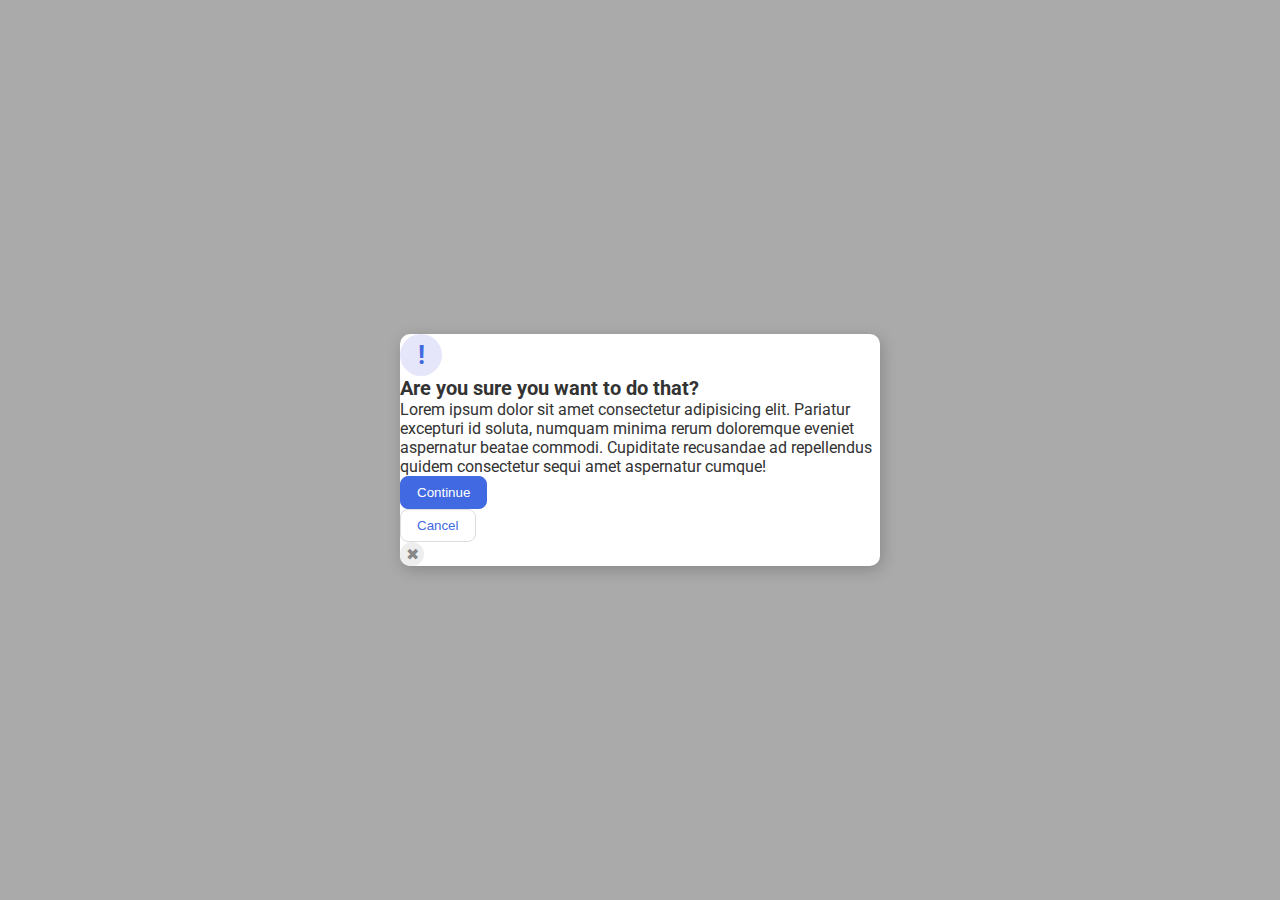
==== flex/05-flex-modal/index.html @ 137aca8d "Group center into flexbox" ====
<!DOCTYPE html>
<html lang="en">
  <head>
    <meta charset="UTF-8">
    <meta http-equiv="X-UA-Compatible" content="IE=edge">
    <meta name="viewport" content="width=device-width, initial-scale=1.0">
    <link rel="stylesheet" href="style.css">
    <title>Modal</title>
  </head>
  <body>
    <div class="modal">
      <div class="icon">!</div>
      <div class="content">
        <div class="header">Are you sure you want to do that?</div>
        <div class="text">Lorem ipsum dolor sit amet consectetur adipisicing elit. Pariatur excepturi id soluta, numquam minima rerum doloremque eveniet aspernatur beatae commodi. Cupiditate recusandae ad repellendus quidem consectetur sequi amet aspernatur cumque!</div>
        <button class="continue">Continue</button>
        <button class="cancel">Cancel</button>
      </div>
      <div class="close-button">✖</div>
    </div>
  </body>
</html>
---- flex/05-flex-modal/style.css ----
@import url('https://fonts.googleapis.com/css2?family=Roboto:wght@400;700&display=swap');

html, body {
  height: 100%;
}

body {
  font-family: Roboto, sans-serif;
  margin: 0;
  background: #aaa;
  color: #333;
  /* I'll give you this one for free lol */
  display: flex;
  align-items: center;
  justify-content: center;
}

.modal {
  background: white;
  width: 480px;
  border-radius: 10px;
  box-shadow: 2px 4px 16px rgba(0,0,0,.2);
}

.icon {
  color: royalblue;
  font-size: 26px;
  font-weight: 700;
  background: lavender;
  width: 42px;
  height: 42px;
  border-radius: 50%;
  display: flex;
  align-items: center;
  justify-content: center;
}

.close-button {
  background: #eee;
  border-radius: 50%;
  color: #888;
  font-weight: 400;
  font-size: 16px;
  height: 24px;
  width: 24px;
  display: flex;
  align-items: center;
  justify-content: center;
}

button {
  padding: 8px 16px;
  border-radius: 8px;
}

button.continue {
  background: royalblue;
  border: 1px solid royalblue;
  color: white;
}

button.cancel {
  background: white;
  border: 1px solid #ddd;
  color: royalblue;
}

.header { 
  font-weight: bold;
  font-size: 20px;
}

.content {
  display: flex;
  flex-direction: column;
  align-items: flex-start;
}
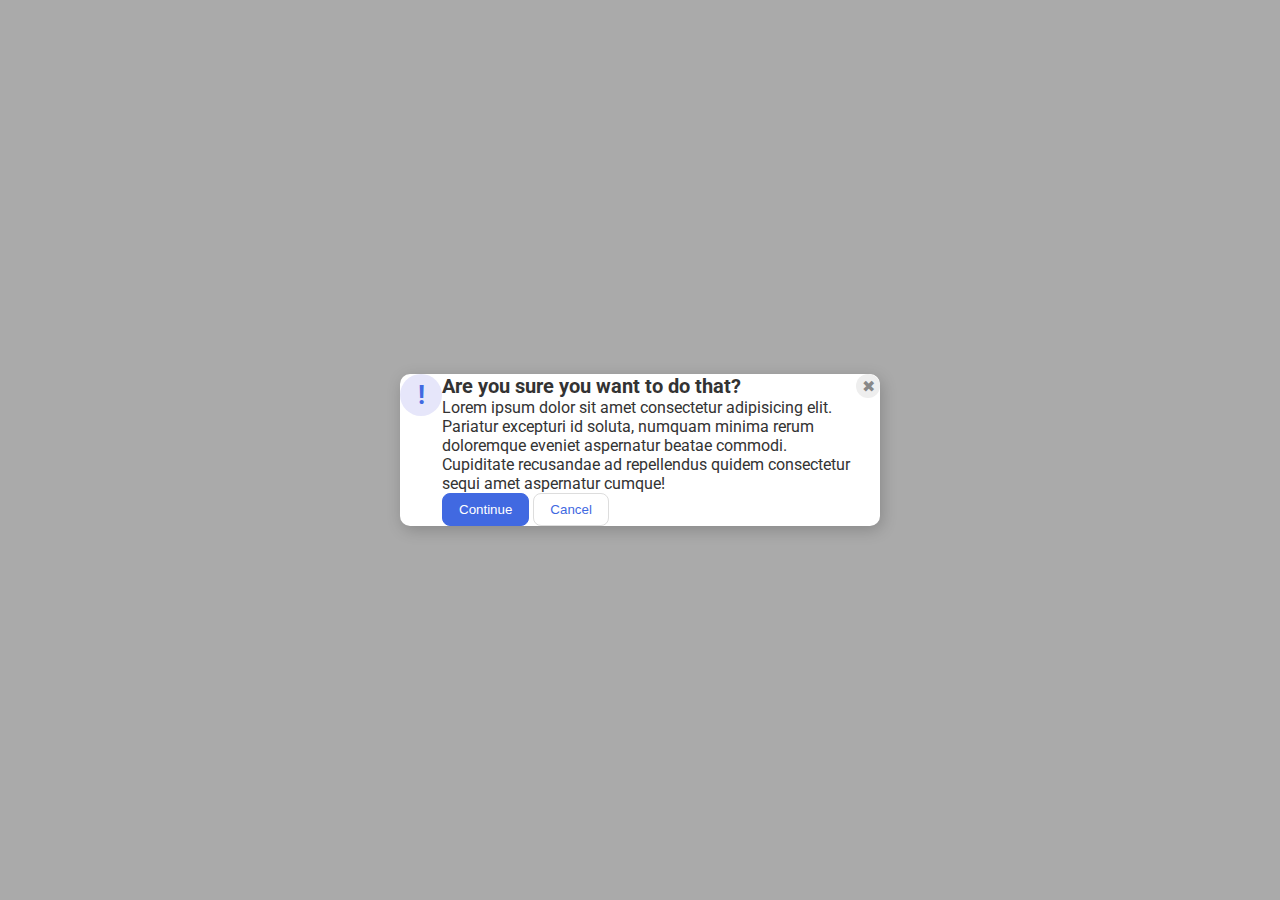
==== commit 3baf55e4: "Arrange buttons in a row" ====
--- a/flex/05-flex-modal/index.html
+++ b/flex/05-flex-modal/index.html
@@ -13,8 +13,10 @@
       <div class="content">
         <div class="header">Are you sure you want to do that?</div>
         <div class="text">Lorem ipsum dolor sit amet consectetur adipisicing elit. Pariatur excepturi id soluta, numquam minima rerum doloremque eveniet aspernatur beatae commodi. Cupiditate recusandae ad repellendus quidem consectetur sequi amet aspernatur cumque!</div>
-        <button class="continue">Continue</button>
-        <button class="cancel">Cancel</button>
+        <div class="buttons">
+          <button class="continue">Continue</button>
+          <button class="cancel">Cancel</button>
+        </div>
       </div>
       <div class="close-button">✖</div>
     </div>
--- a/flex/05-flex-modal/style.css
+++ b/flex/05-flex-modal/style.css
@@ -20,6 +20,8 @@
   width: 480px;
   border-radius: 10px;
   box-shadow: 2px 4px 16px rgba(0,0,0,.2);
+  display: inline-flex;
+  justify-content: space-between;
 }
 
 .icon {
@@ -33,6 +35,7 @@
   display: flex;
   align-items: center;
   justify-content: center;
+  flex: 0 0 auto;
 }
 
 .close-button {
@@ -46,6 +49,7 @@
   display: flex;
   align-items: center;
   justify-content: center;
+  flex: 0 0 auto;
 }
 
 button {
@@ -74,4 +78,8 @@
   display: flex;
   flex-direction: column;
   align-items: flex-start;
+}
+
+.buttons { 
+  flex-direction: row;
 }